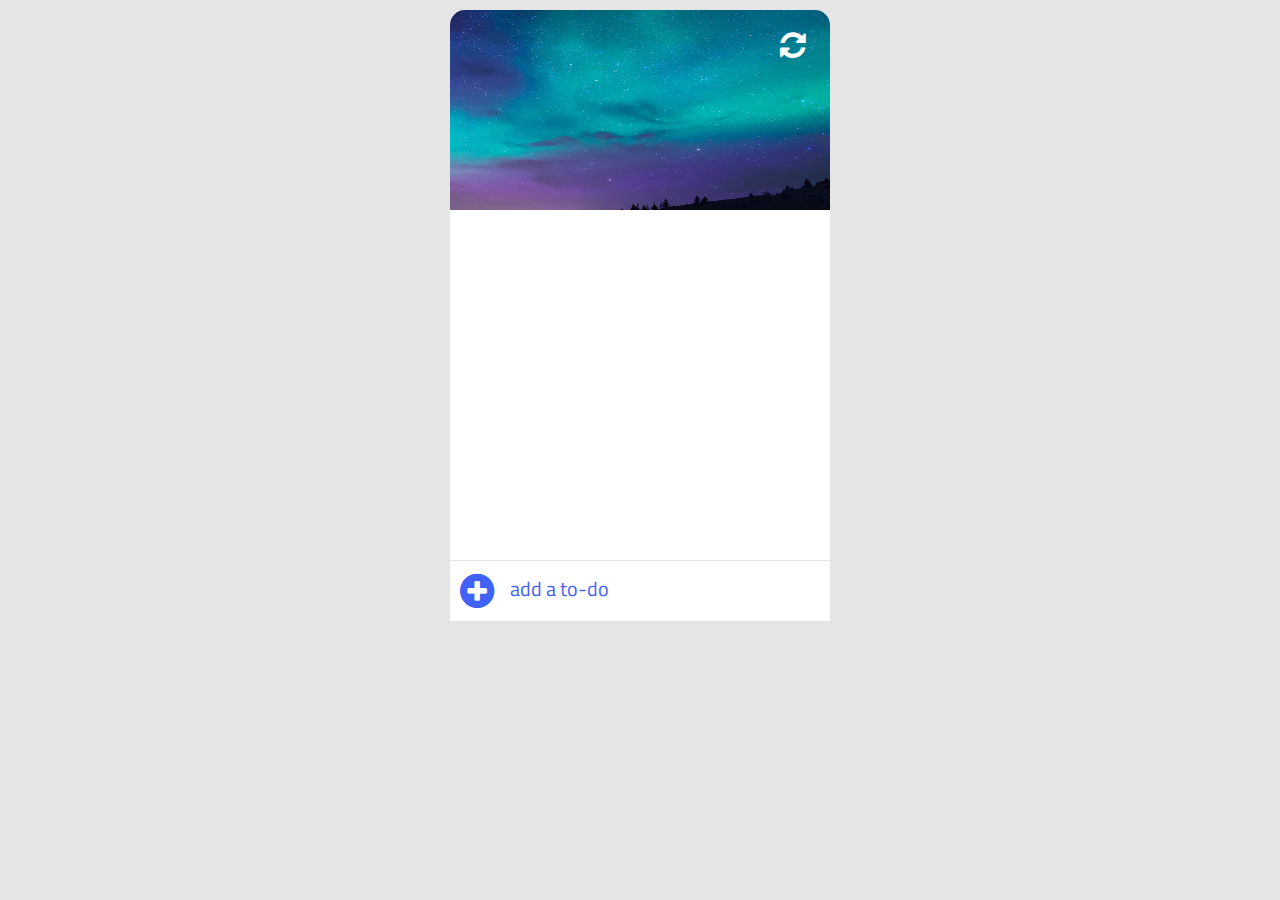
==== to-do/index.html @ 622573b4 "my guess" ====
<!DOCTYPE html>
<html lang="en">
  <head>
    <title>To Do List - Javascript</title>
    <link rel="stylesheet" href="css/style.css" />
    <link
      rel="stylesheet"
      href="https://fonts.googleapis.com/css?family=Titillium+Web"
    />
    <link rel="stylesheet" href="./css/font-awesome.css" />
  </head>
  <body>
    <div class="container">
      <div class="header">
        <div class="clear">
          <i class="fa fa-refresh" aria-hidden="true"></i>
        </div>
        <div id="date"></div>
      </div>
      <div class="content">
        <!-- <ul id="list">
          <li class="item">
            <i class="fa fa-circle-thin co" job="complete" id="0"></i>
            <p class="text">Drink Coffee</p>
            <i class="fa fa-trash-o de" job="delete" id="0"></i>
          </li>
        </ul> -->
      </div>
      <div class="add-to-do">
        <i class="fa fa-plus-circle" aria-hidden="true"></i>
        <input type="text" id="item" placeholder="add a to-do" />
      </div>
    </div>
  </body>
</html>
---- to-do/css/style.css ----
/* ------------ youtube.com/CodeExplained ------------ */
body {
  padding: 0;
  margin: 0;
  background-color: rgba(0, 0, 0, 0.1);
  font-family: "Titillium Web", sans-serif;
}

/* ------------ container ------------ */
.container {
  padding: 10px;
  width: 380px;
  margin: 0 auto;
}

/* ------------ header ------------ */
.header {
  width: 380px;
  height: 200px;
  background-image: url("../img/bg2.jpg");
  background-size: 100% 200%;
  background-repeat: no-repeat;
  border-radius: 15px 15px 0 0;
  position: relative;
}
.clear {
  width: 30px;
  height: 30px;
  position: absolute;
  right: 20px;
  top: 20px;
}
.clear i {
  font-size: 30px;
  color: #fff;
}
.clear i:hover {
  cursor: pointer;
  text-shadow: 1px 3px 5px #000;
  transform: rotate(45deg);
}
#date {
  position: absolute;
  bottom: 10px;
  left: 10px;
  color: #fff;
  font-size: 25px;
  font-family: "Titillium Web", sans-serif;
}

/* ------------ content ------------ */
.content {
  width: 380px;
  height: 350px;
  max-height: 350px;
  background-color: #fff;
  overflow: auto;
}
.content::-webkit-scrollbar {
  display: none;
}
.content ul {
  padding: 0;
  margin: 0;
}
.item {
  width: 380px;
  height: 45px;
  min-height: 45px;
  position: relative;
  border-bottom: 1px solid rgba(0, 0, 0, 0.1);
  list-style: none;
  padding: 0;
  margin: 0;
}
.item i.co {
  position: absolute;
  font-size: 25px;
  padding-left: 5px;
  left: 15px;
  top: 10px;
}
.item i.co:hover {
  cursor: pointer;
}
.fa-check-circle {
  color: #6eb200;
}
.item p.text {
  position: absolute;
  padding: 0;
  margin: 0;
  font-size: 20px;
  left: 50px;
  top: 5px;
  background-color: #fff;
  max-width: 285px;
}
.lineThrough {
  text-decoration: line-through;
  color: #ccc;
}
.item i.de {
  position: absolute;
  font-size: 25px;
  right: 15px;
  top: 10px;
}
.item i.de:hover {
  color: #af0000;
  cursor: pointer;
}
/* ------------ add item ------------ */
.add-to-do {
  position: relative;
  width: 360px;
  height: 40px;
  background-color: #fff;
  padding: 10px;
  border-top: 1px solid rgba(0, 0, 0, 0.1);
}
.add-to-do i {
  position: absolute;
  font-size: 40px;
  color: #4162f6;
}

.add-to-do input {
  position: absolute;
  left: 50px;
  height: 35px;
  width: 310px;
  background-color: transparent;
  border: none;
  font-size: 20px;
  padding-left: 10px;
}
.add-to-do input::-webkit-input-placeholder {
  /* Chrome/Opera/Safari */
  color: #4162f6;
  font-family: "Titillium Web", sans-serif;
  font-size: 20px;
}
.add-to-do input::-moz-placeholder {
  /* Firefox 19+ */
  color: #4162f6;
  font-family: "Titillium Web", sans-serif;
  font-size: 20px;
}
.add-to-do input:-ms-input-placeholder {
  /* IE 10+ */
  color: #4162f6;
  font-family: "Titillium Web", sans-serif;
  font-size: 20px;
}
.add-to-do input:-moz-placeholder {
  /* Firefox 18- */
  color: #4162f6;
  font-family: "Titillium Web", sans-serif;
  font-size: 20px;
}
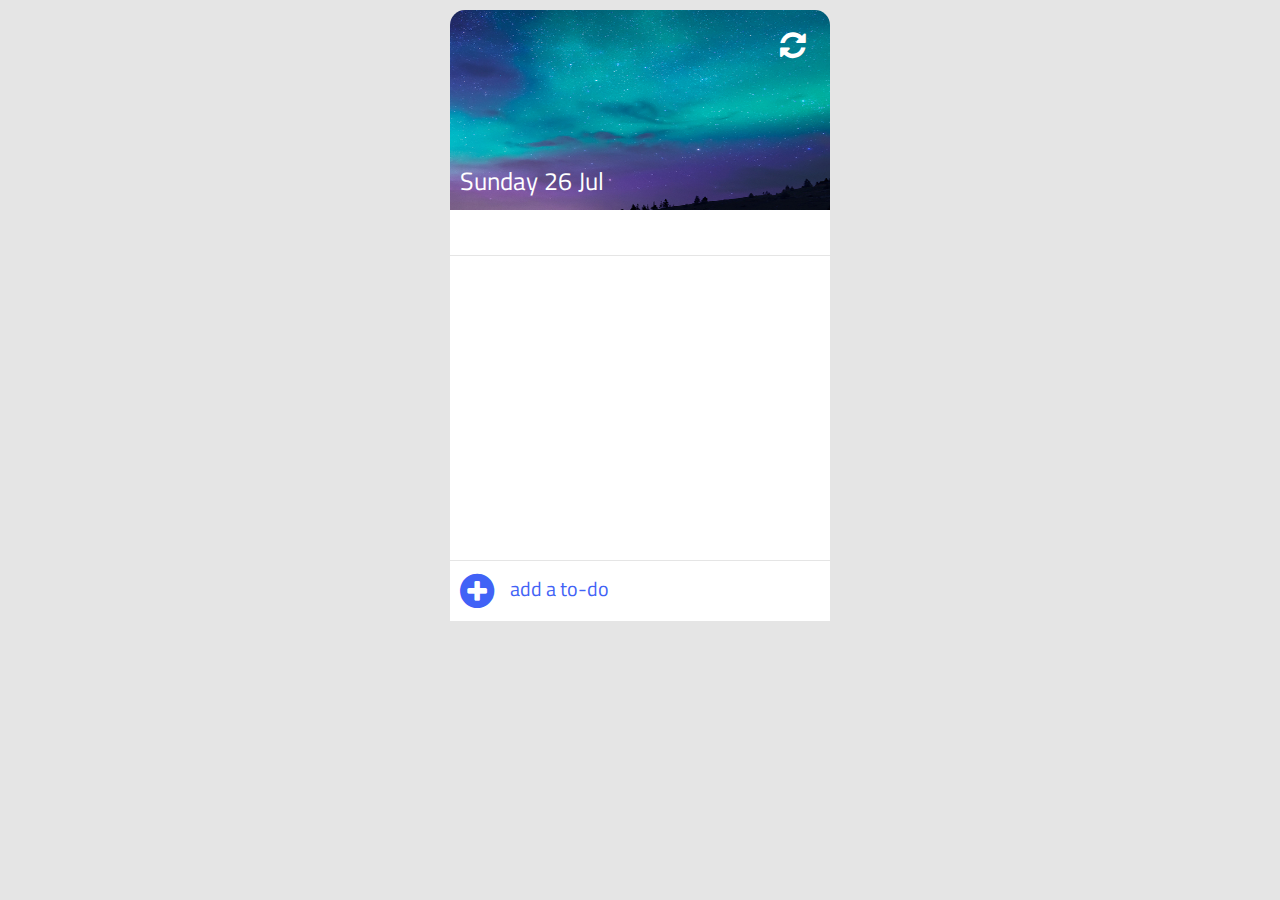
==== commit 4f7967f5: "unfinished" ====
--- a/to-do/index.html
+++ b/to-do/index.html
@@ -18,18 +18,20 @@
         <div id="date"></div>
       </div>
       <div class="content">
-        <!-- <ul id="list">
+        <ul id="list">
           <li class="item">
-            <i class="fa fa-circle-thin co" job="complete" id="0"></i>
+            <!-- <i class="fa fa-circle-thin co" job="complete" id="0"></i>
             <p class="text">Drink Coffee</p>
-            <i class="fa fa-trash-o de" job="delete" id="0"></i>
+            <i class="fa fa-trash-o de" job="delete" id="0"></i> -->
           </li>
-        </ul> -->
+        </ul>
       </div>
       <div class="add-to-do">
         <i class="fa fa-plus-circle" aria-hidden="true"></i>
-        <input type="text" id="item" placeholder="add a to-do" />
+        <input type="text" id="input" placeholder="add a to-do" />
       </div>
     </div>
+    <script src="./js/app.js"></script>
+    <!-- don't forget to add me! (script tags) -->
   </body>
 </html>
